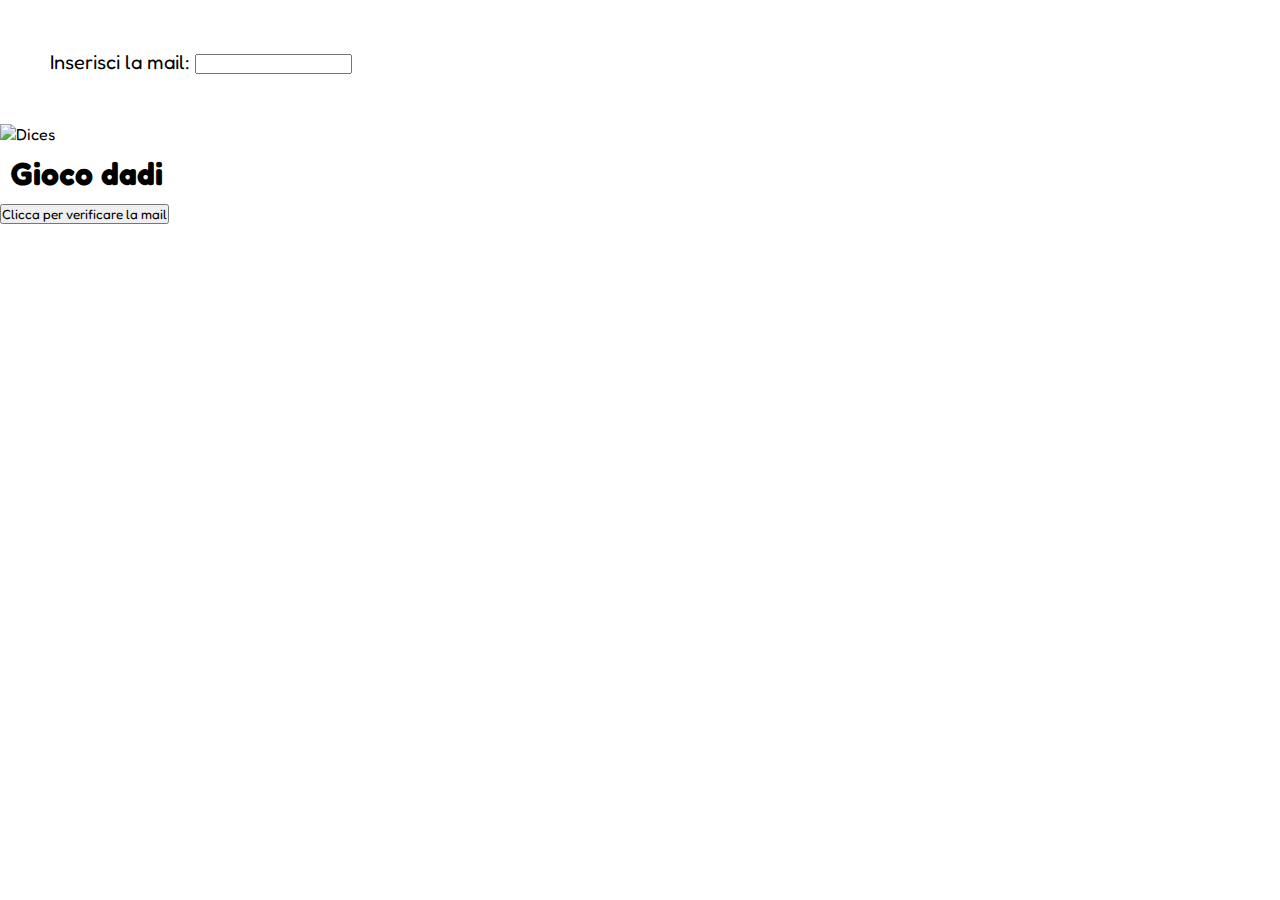
==== autonomo/index.html @ 29e5327e "creazione cartella studio autonomo" ====
<!doctype html>
<html lang="en">

<head>
  <meta charset="utf-8">
  <meta name="viewport" content="width=device-width, initial-scale=1">
  <title>Js Mail</title>
  <link href="https://cdn.jsdelivr.net/npm/bootstrap@5.2.2/dist/css/bootstrap.min.css" rel="stylesheet"
    integrity="sha384-Zenh87qX5JnK2Jl0vWa8Ck2rdkQ2Bzep5IDxbcnCeuOxjzrPF/et3URy9Bv1WTRi" crossorigin="anonymous">
  <link rel="stylesheet" href="style.css">
  <link href="https://fonts.googleapis.com/css2?family=Fredoka:wght@500&display=swap" rel="stylesheet">
</head>

<body>

  <div class="container">
    <div class="row">
      <div class="col text-center dati-email">

        <label>Inserisci la mail:</label>
        <input type="text" id="email">

      </div>

    </div>

  </div>

  <div class="container text-center">

    <div class="row justify-content-center align-items-center">
      <div class="col-3 immagine">

        <img class="dices" src="https://cdn-icons-png.flaticon.com/512/2228/2228426.png" alt="Dices">

      </div>
      <div class="col-3">

        <h1>Gioco dadi</h1>

        <div id="div-botone">

          <button type="button" class="btn btn-primary" id="button-block">Clicca per verificare la mail</button>

        </div>

      </div>

    </div>

  </div>


  <script src="https://cdn.jsdelivr.net/npm/bootstrap@5.2.2/dist/js/bootstrap.bundle.min.js"
    integrity="sha384-OERcA2EqjJCMA+/3y+gxIOqMEjwtxJY7qPCqsdltbNJuaOe923+mo//f6V8Qbsw3"
    crossorigin="anonymous"></script>
  <script type="text/javascript" src="script.js"></script>
</body>

</html>
---- autonomo/style.css ----
* {
    box-sizing: border-box;
    margin: 0;
    padding: 0;
    font-family: fredoka;
}

.dices {
    width: 150px;
}

h1 {
    margin: 10px;
}

.dati-email {
    margin: 50px;
    font-size: 20px;
}
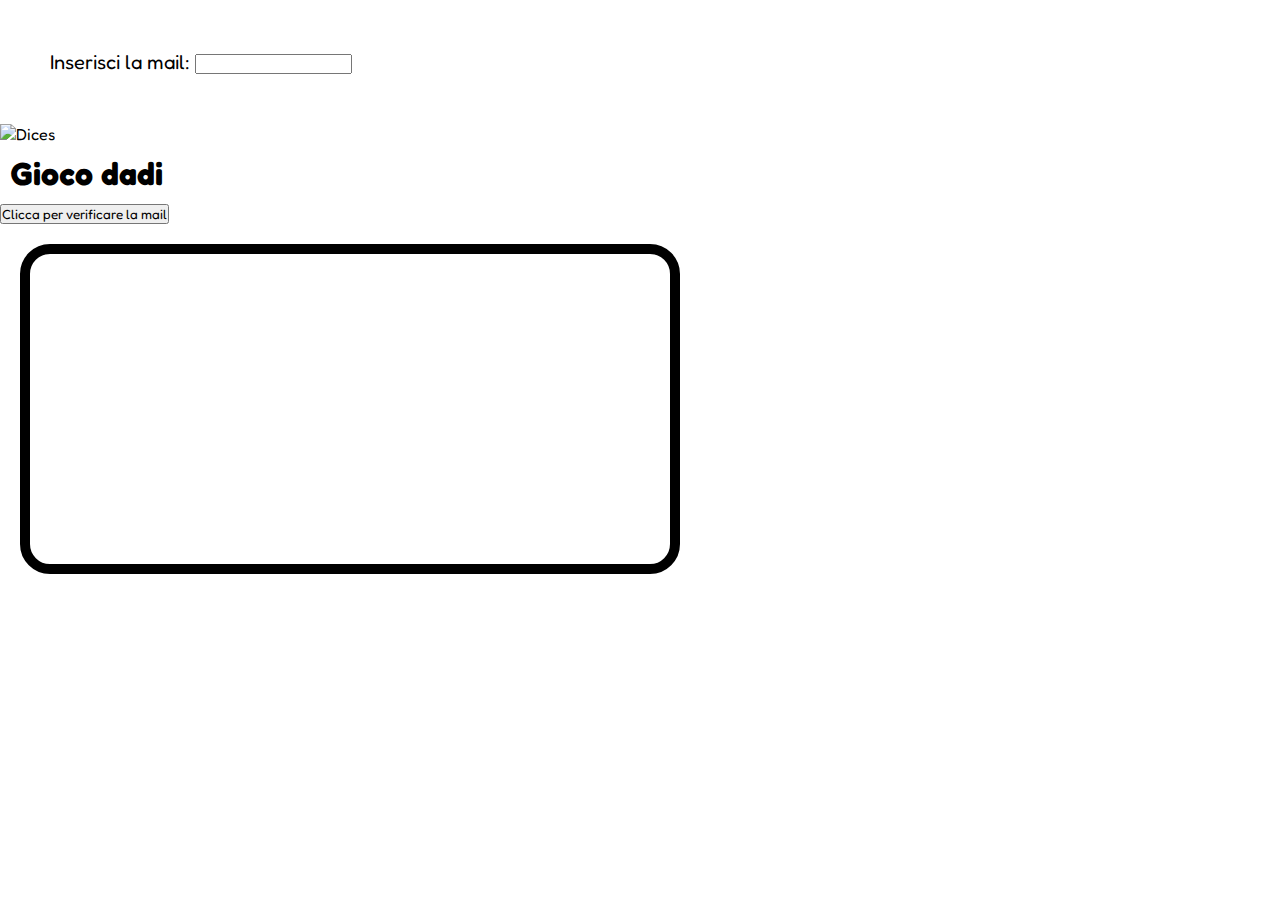
==== commit 08e581c3: "dati del gioco visibile sul file html" ====
--- a/autonomo/index.html
+++ b/autonomo/index.html
@@ -50,6 +50,21 @@
 
   </div>
 
+  <div class="container flex-box text-center">
+    <div class="row justify-content-center">
+
+      <div class="figlio">
+
+        <p id="computer"></p>
+        <p id="utente"></p>
+        <p id="esito"></p>
+
+      </div>  
+
+    </div>
+    
+  </div>
+
 
   <script src="https://cdn.jsdelivr.net/npm/bootstrap@5.2.2/dist/js/bootstrap.bundle.min.js"
     integrity="sha384-OERcA2EqjJCMA+/3y+gxIOqMEjwtxJY7qPCqsdltbNJuaOe923+mo//f6V8Qbsw3"
--- a/autonomo/style.css
+++ b/autonomo/style.css
@@ -16,4 +16,18 @@
 .dati-email {
     margin: 50px;
     font-size: 20px;
+}
+
+.figlio {
+    display: flex;
+    flex-wrap: wrap;
+    flex-direction: column;
+    justify-content: center;
+    margin: 20px;
+    padding: 0;
+    width: 660px;
+    height: 330px;
+    border: solid;
+    border-radius: 30px;
+    border-width: 10px;
 }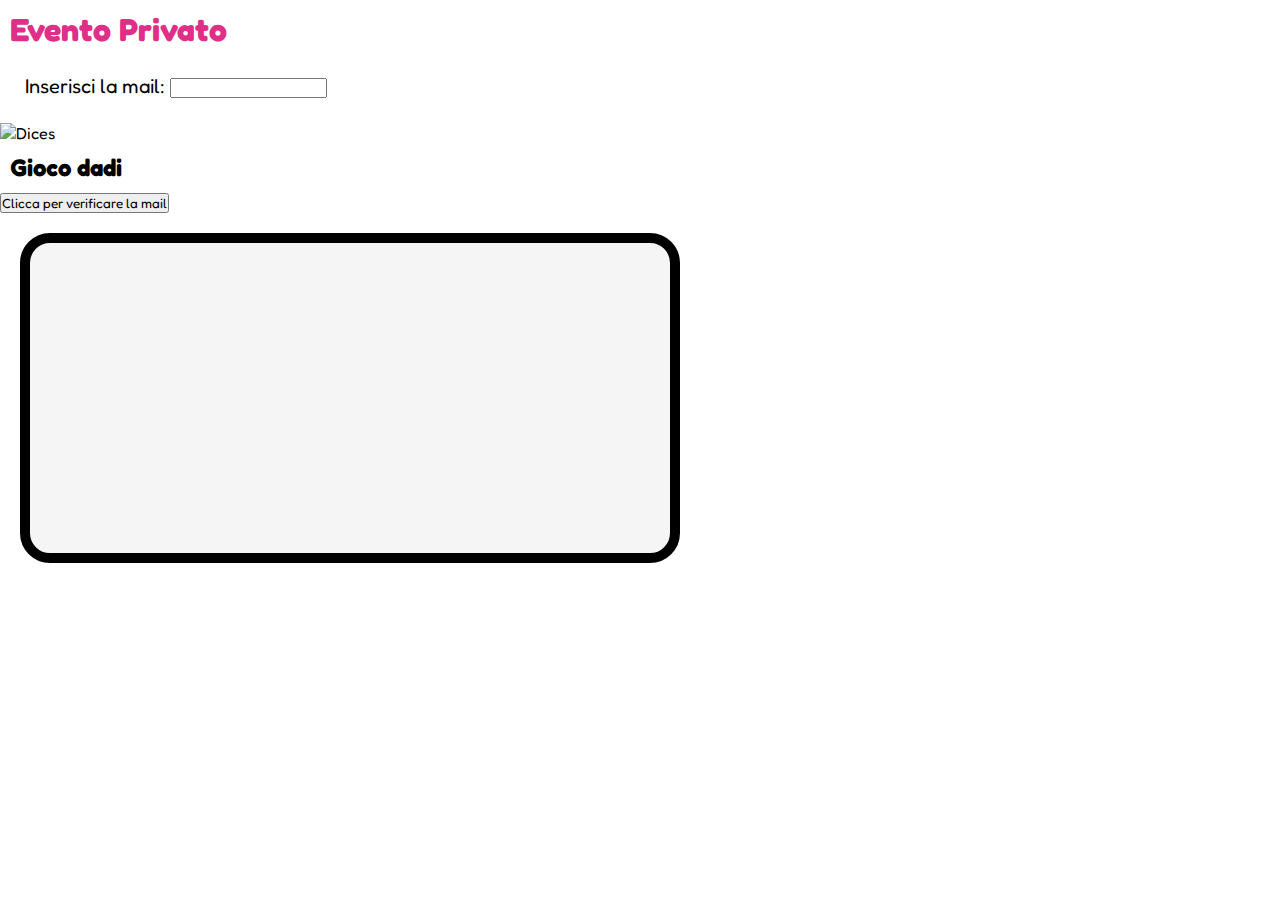
==== commit cfe606f8: "migliorie sui risultati" ====
--- a/autonomo/index.html
+++ b/autonomo/index.html
@@ -14,6 +14,13 @@
 <body>
 
   <div class="container">
+    <div class="row">
+      <div class="col text-center">
+
+        <h1>Evento Privato</h1>
+
+      </div>
+    </div>
     <div class="row">
       <div class="col text-center dati-email">
 
@@ -36,7 +43,7 @@
       </div>
       <div class="col-3">
 
-        <h1>Gioco dadi</h1>
+        <h2>Gioco dadi</h2>
 
         <div id="div-botone">
 
@@ -55,9 +62,9 @@
 
       <div class="figlio">
 
-        <p id="computer"></p>
-        <p id="utente"></p>
-        <p id="esito"></p>
+        <h4 id="computer"></h4>
+        <h4 id="utente"></h4>
+        <h4 id="esito"></h4>
 
       </div>  
 
--- a/autonomo/style.css
+++ b/autonomo/style.css
@@ -11,10 +11,15 @@
 
 h1 {
     margin: 10px;
+    color: rgb(224, 47, 136);
+}
+
+h2 {
+    margin: 10px;
 }
 
 .dati-email {
-    margin: 50px;
+    margin: 25px;
     font-size: 20px;
 }
 
@@ -30,4 +35,5 @@
     border: solid;
     border-radius: 30px;
     border-width: 10px;
+    background-color: whitesmoke;
 }